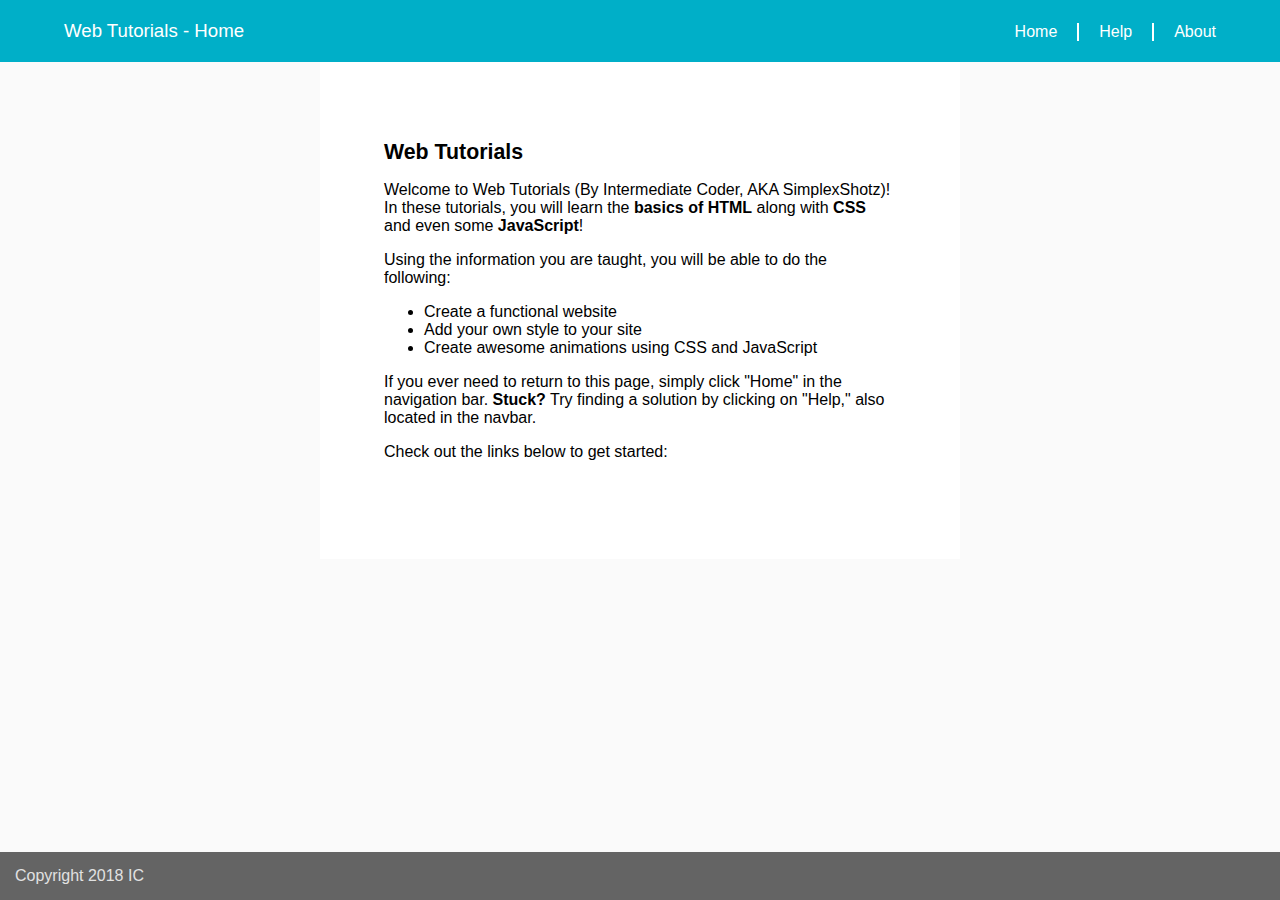
==== index.html @ 9be3d1dc "Update index.html" ====
<!DOCTYPE html>
<html>
  <head>
    <title>Web Tutorials - Home</title>
    <script src="root/javascript.js"></script>
    <link rel="stylesheet" href="root/stylesheet.css">
    <link rel="icon" href="root/favicon.png">
  </head>
  <body>
    <div id="header">
      Web Tutorials - Home
      <div id="navbar">
        <a href="">Home</a><div class="seperator">&nbsp</div><a href="help.html">Help</a><div class="seperator">&nbsp</div><a href="contact.html">About</a>
      </div> <!-- #navbar -->
    </div> <!-- #header -->
    <div id="navbar-mobile">
      <a class="nb-m" href="">Home</a><div class="nb-m-s">&nbsp</div><a class="nb-m" href="help.html">Help</a><div class="nb-m-s">&nbsp</div><a class="nb-m" href="about.html">About</a>
    </div> <!-- #navbar-mobile -->
    <div id="content">
      <h1>Web Tutorials</h1>
      <p>Welcome to Web Tutorials (By Intermediate Coder, AKA SimplexShotz)! In these tutorials, you will learn the <b>basics of HTML</b> along with <b>CSS</b> and even some <b>JavaScript</b>!</p>
      <p>Using the information you are taught, you will be able to do the following:</p>
      <ul>
        <li>Create a functional website</li>
        <li>Add your own style to your site</li>
        <li>Create awesome animations using CSS and JavaScript</li>
      </ul>
      <p>If you ever need to return to this page, simply click "Home" in the navigation bar. <b>Stuck?</b> Try finding a solution by clicking on "Help," also located in the navbar.</p>
      <p>Check out the links below to get started:</p>
      <a href="Tutorials/Chapter-1/Lesson-1.html">The Basic HTML Setup</a>
    </div> <!-- #content -->
    <div id="footer">
      Copyright 2018 IC
    </div> <!-- footer -->
  </body>
</html>
---- root/stylesheet.css ----
* {
  font-family: Helvetica;
}
body {
  background-color: rgb(250, 250, 250);
  padding: 0px;
  margin: 0px;
}
h1 {
  font-size: 16pt;
}
p {
  font-size: 12pt;
}
a {
  color: rgb(255, 255, 255);
  text-decoration: none;
}
#header {
  background-color: rgb(0, 175, 200);
  color: rgb(255, 255, 255);
  font-size: 14pt;
  padding: 20px 5% 20px 5%;
}
#navbar {
  float: right;
  font-size: 12pt;
  padding-top: 3px;
}
#navbar-mobile {
  display: none;
  box-shadow: 0px 0px 5px rgb(200, 200, 200);
  background-color: rgb(255, 255, 255);
  color: rgb(50, 50, 50);
  font-size: 30pt;
  text-align: center;
  padding: 20px;
  margin-bottom: 1px;
}
.nb-m {
  color: rgb(50, 50, 50);
}
.nb-m-s {
  display: inline-block;
  width: 2px;
  height: 80%;
  background-color: rgb(50, 50, 50);
  margin: 0px 30px 0px 30px;
}
#content {
  background-color: rgb(255, 255, 255);
  margin: 0px 25% 0px 25%;
  padding: 5%;
}
.code {
  background-color: rgb(50, 50, 50);
  color: rgb(255, 255, 255);
  padding: 20px 20px 0px 20px;
}
.code-bottom {
  width: calc(100% + 40px);
  height: 10px;
  background-color: rgb(200, 100, 50);
  color: rgb(255, 255, 255);
  font-size: 8px;
  margin: 20px -20px 0px -20px;
}
#footer {
  position: fixed;
  width: calc(100% - 30px);
  bottom: 0px;
  background-color: rgb(100, 100, 100);
  color: rgb(225, 225, 225);
  padding: 15px;
}
.seperator {
  display: inline-block;
  width: 2px;
  height: 80%;
  background-color: rgb(255, 255, 255);
  margin: 0px 20px 0px 20px;
}
.blue {
  color: rgb(100, 200, 255);
}
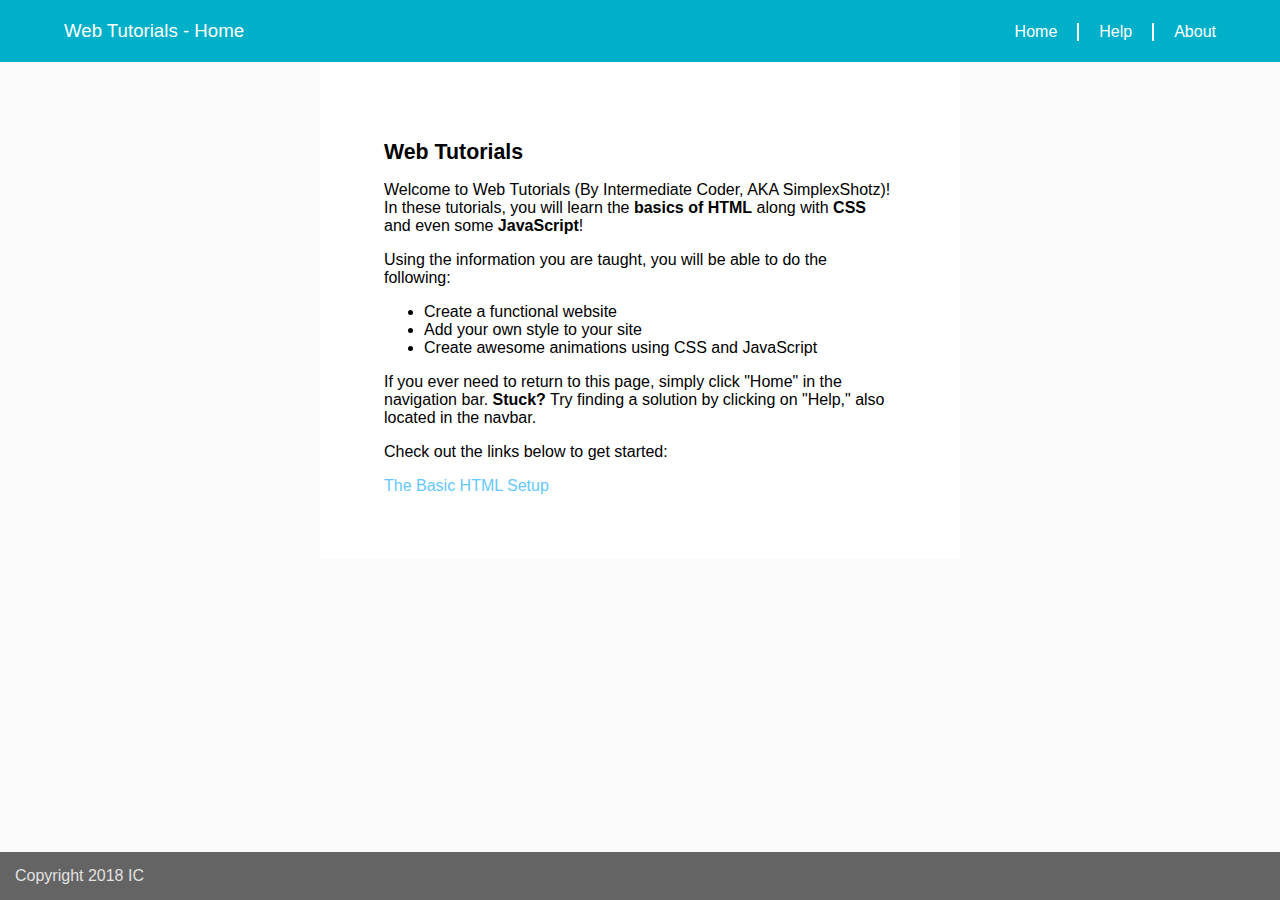
==== commit 898852a6: "Update index.html" ====
--- a/index.html
+++ b/index.html
@@ -10,7 +10,7 @@
     <div id="header">
       Web Tutorials - Home
       <div id="navbar">
-        <a href="">Home</a><div class="seperator">&nbsp</div><a href="help.html">Help</a><div class="seperator">&nbsp</div><a href="contact.html">About</a>
+        <a class="nb-d" href="">Home</a><div class="nb-d-s">&nbsp</div><a class="nb-d" href="help.html">Help</a><div class="nb-d-s">&nbsp</div><a class="nb-d" href="contact.html">About</a>
       </div> <!-- #navbar -->
     </div> <!-- #header -->
     <div id="navbar-mobile">
--- a/root/stylesheet.css
+++ b/root/stylesheet.css
@@ -13,7 +13,7 @@
   font-size: 12pt;
 }
 a {
-  color: rgb(255, 255, 255);
+  color: rgb(100, 200, 255);
   text-decoration: none;
 }
 #header {
@@ -26,6 +26,16 @@
   float: right;
   font-size: 12pt;
   padding-top: 3px;
+}
+.nb-d {
+  color: rgb(255, 255, 255);
+}
+.nb-d-s {
+  display: inline-block;
+  width: 2px;
+  height: 80%;
+  background-color: rgb(255, 255, 255);
+  margin: 0px 20px 0px 20px;
 }
 #navbar-mobile {
   display: none;
@@ -64,6 +74,7 @@
   color: rgb(255, 255, 255);
   font-size: 8px;
   margin: 20px -20px 0px -20px;
+  padding: 1px 0px 0px 1px;
 }
 #footer {
   position: fixed;
@@ -73,13 +84,3 @@
   color: rgb(225, 225, 225);
   padding: 15px;
 }
-.seperator {
-  display: inline-block;
-  width: 2px;
-  height: 80%;
-  background-color: rgb(255, 255, 255);
-  margin: 0px 20px 0px 20px;
-}
-.blue {
-  color: rgb(100, 200, 255);
-}
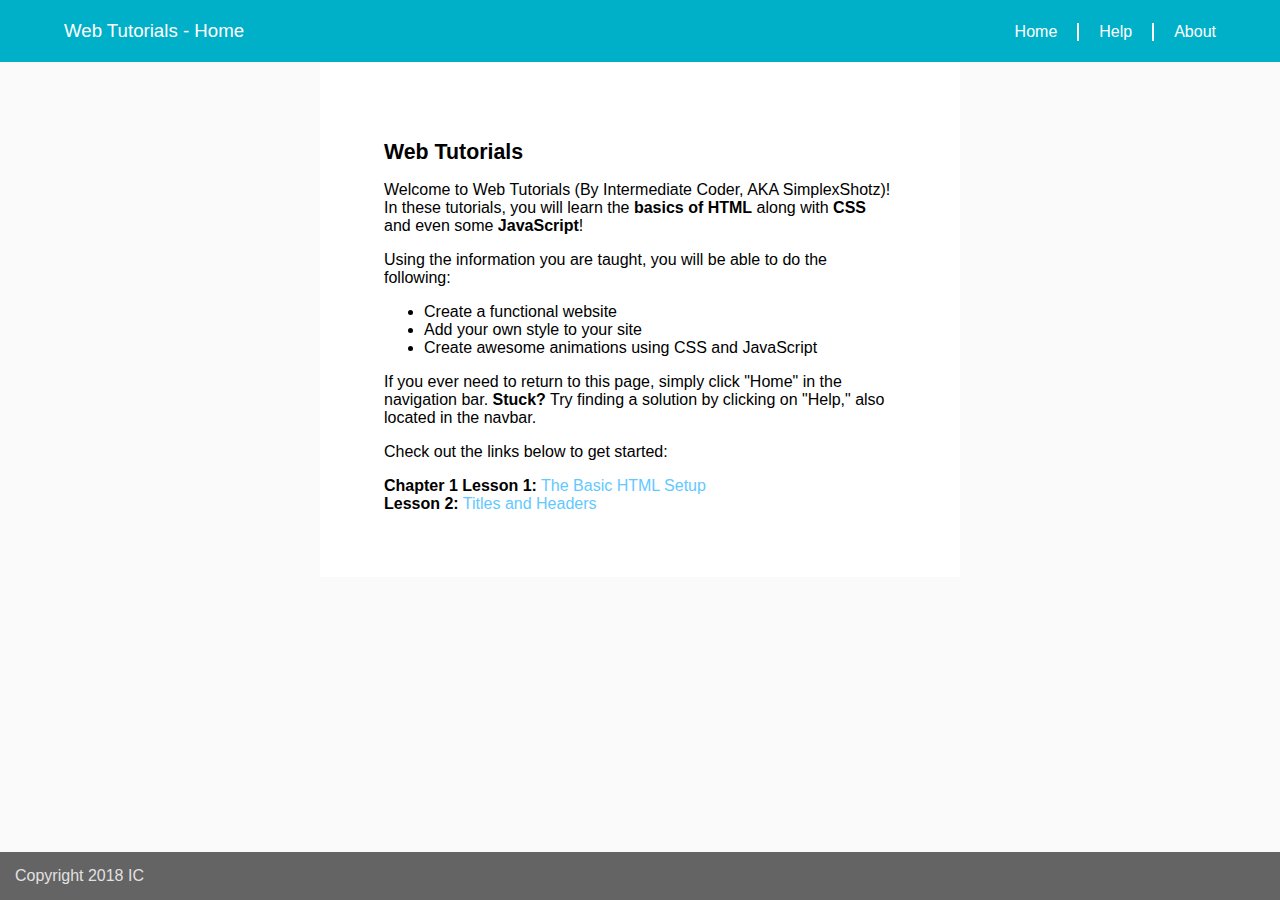
==== commit 31695b1b: "Update index.html" ====
--- a/index.html
+++ b/index.html
@@ -27,7 +27,9 @@
       </ul>
       <p>If you ever need to return to this page, simply click "Home" in the navigation bar. <b>Stuck?</b> Try finding a solution by clicking on "Help," also located in the navbar.</p>
       <p>Check out the links below to get started:</p>
-      <a href="Tutorials/Chapter-1/Lesson-1.html">The Basic HTML Setup</a>
+      <b>Chapter 1</b>
+      <b>Lesson 1:</b> <a href="Tutorials/Chapter-1/Lesson-1.html">The Basic HTML Setup</a><br>
+      <b>Lesson 2:</b> <a href="Tutorials/Chapter-1/Lesson-2.html">Titles and Headers</a>
     </div> <!-- #content -->
     <div id="footer">
       Copyright 2018 IC
--- a/root/stylesheet.css
+++ b/root/stylesheet.css
@@ -68,13 +68,13 @@
   padding: 20px 20px 0px 20px;
 }
 .code-bottom {
-  width: calc(100% + 40px);
+  width: calc(100% + 37px);
   height: 10px;
   background-color: rgb(200, 100, 50);
   color: rgb(255, 255, 255);
   font-size: 8px;
   margin: 20px -20px 0px -20px;
-  padding: 1px 0px 0px 1px;
+  padding: 1px 0px 1px 3px;
 }
 #footer {
   position: fixed;
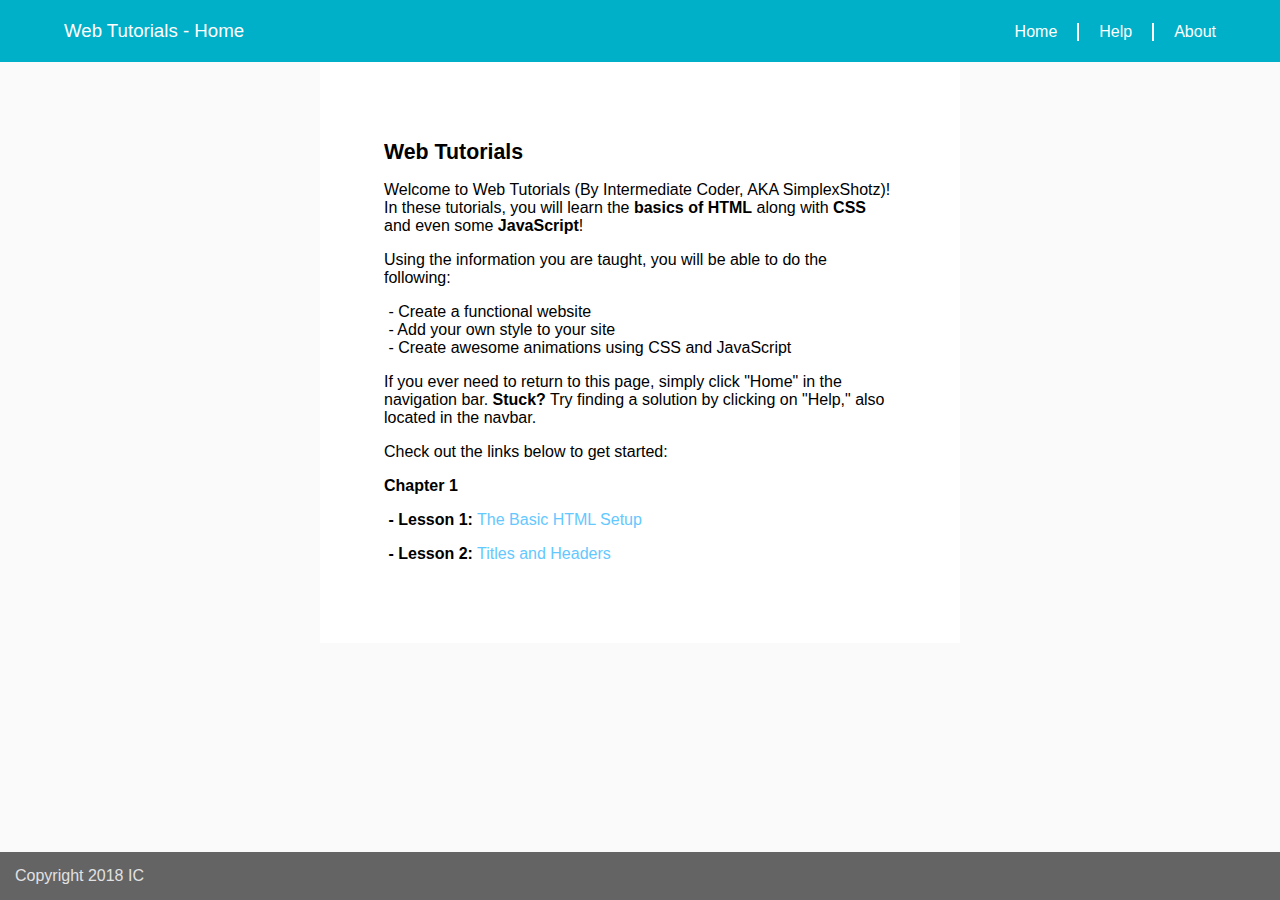
==== commit 93f69ef4: "Update index.html" ====
--- a/index.html
+++ b/index.html
@@ -20,16 +20,12 @@
       <h1>Web Tutorials</h1>
       <p>Welcome to Web Tutorials (By Intermediate Coder, AKA SimplexShotz)! In these tutorials, you will learn the <b>basics of HTML</b> along with <b>CSS</b> and even some <b>JavaScript</b>!</p>
       <p>Using the information you are taught, you will be able to do the following:</p>
-      <ul>
-        <li>Create a functional website</li>
-        <li>Add your own style to your site</li>
-        <li>Create awesome animations using CSS and JavaScript</li>
-      </ul>
+      <p>&nbsp- Create a functional website<br>&nbsp- Add your own style to your site<br>&nbsp- Create awesome animations using CSS and JavaScript</p>
       <p>If you ever need to return to this page, simply click "Home" in the navigation bar. <b>Stuck?</b> Try finding a solution by clicking on "Help," also located in the navbar.</p>
       <p>Check out the links below to get started:</p>
-      <b>Chapter 1</b>
-      <b>Lesson 1:</b> <a href="Tutorials/Chapter-1/Lesson-1.html">The Basic HTML Setup</a><br>
-      <b>Lesson 2:</b> <a href="Tutorials/Chapter-1/Lesson-2.html">Titles and Headers</a>
+      <p><b>Chapter 1</b></p>
+      <p><b>&nbsp- Lesson 1:</b> <a href="Tutorials/Chapter-1/Lesson-1.html">The Basic HTML Setup</a></p>
+      <p><b>&nbsp- Lesson 2:</b> <a href="Tutorials/Chapter-1/Lesson-2.html">Titles and Headers</a></p>
     </div> <!-- #content -->
     <div id="footer">
       Copyright 2018 IC
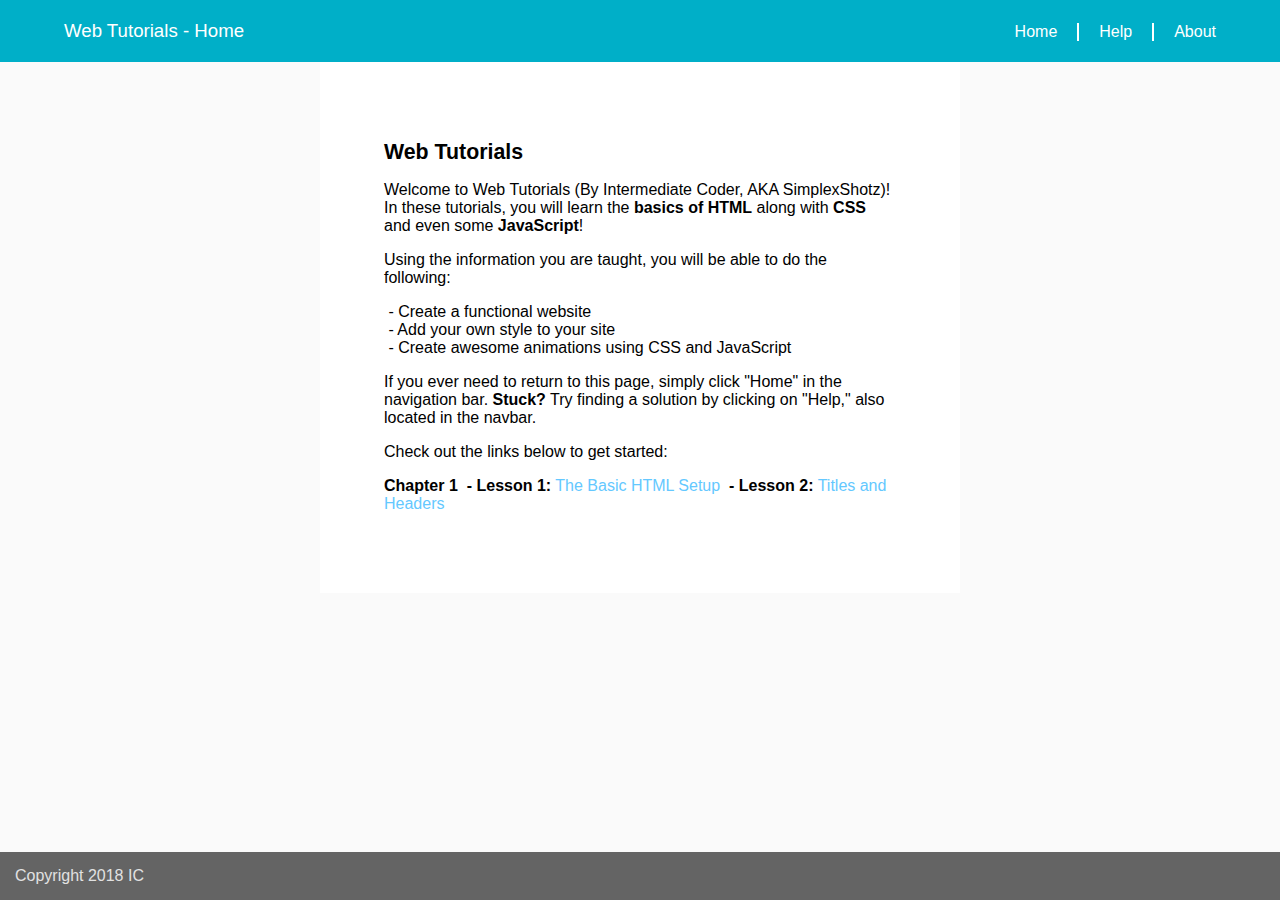
==== commit 61e721c2: "Update index.html" ====
--- a/index.html
+++ b/index.html
@@ -23,9 +23,11 @@
       <p>&nbsp- Create a functional website<br>&nbsp- Add your own style to your site<br>&nbsp- Create awesome animations using CSS and JavaScript</p>
       <p>If you ever need to return to this page, simply click "Home" in the navigation bar. <b>Stuck?</b> Try finding a solution by clicking on "Help," also located in the navbar.</p>
       <p>Check out the links below to get started:</p>
-      <p><b>Chapter 1</b></p>
-      <p><b>&nbsp- Lesson 1:</b> <a href="Tutorials/Chapter-1/Lesson-1.html">The Basic HTML Setup</a></p>
-      <p><b>&nbsp- Lesson 2:</b> <a href="Tutorials/Chapter-1/Lesson-2.html">Titles and Headers</a></p>
+      <p>
+        <b>Chapter 1</b>
+        <b>&nbsp- Lesson 1:</b> <a href="Tutorials/Chapter-1/Lesson-1.html">The Basic HTML Setup</a>
+        <b>&nbsp- Lesson 2:</b> <a href="Tutorials/Chapter-1/Lesson-2.html">Titles and Headers</a>
+      </p>
     </div> <!-- #content -->
     <div id="footer">
       Copyright 2018 IC
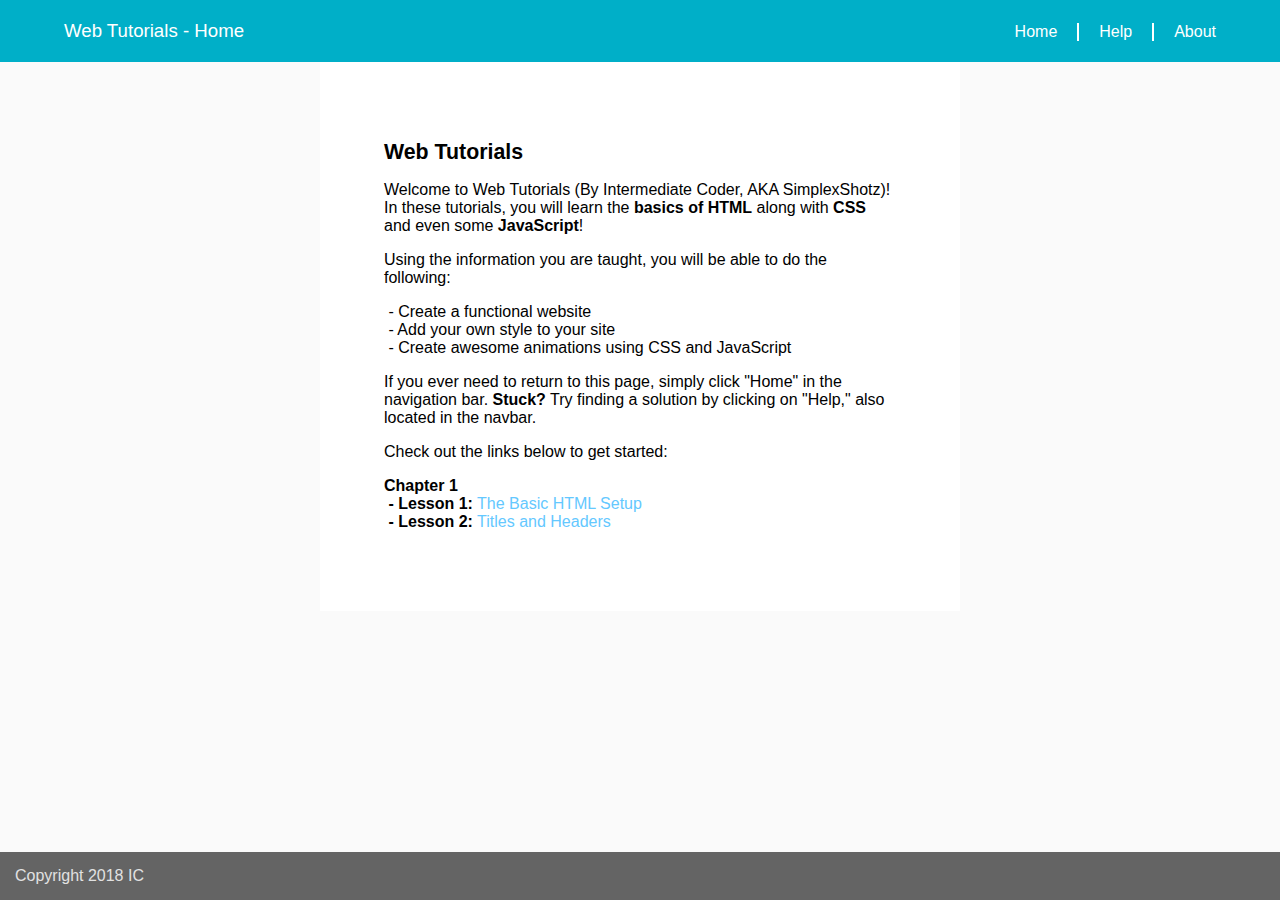
==== commit 64505ac5: "Update index.html" ====
--- a/index.html
+++ b/index.html
@@ -24,10 +24,10 @@
       <p>If you ever need to return to this page, simply click "Home" in the navigation bar. <b>Stuck?</b> Try finding a solution by clicking on "Help," also located in the navbar.</p>
       <p>Check out the links below to get started:</p>
       <p>
-        <b>Chapter 1</b>
-        <b>&nbsp- Lesson 1:</b> <a href="Tutorials/Chapter-1/Lesson-1.html">The Basic HTML Setup</a>
+        <b>Chapter 1</b><br>
+        <b>&nbsp- Lesson 1:</b> <a href="Tutorials/Chapter-1/Lesson-1.html">The Basic HTML Setup</a><br>
         <b>&nbsp- Lesson 2:</b> <a href="Tutorials/Chapter-1/Lesson-2.html">Titles and Headers</a>
-      </p>
+      </p> <!-- Chapter 1 -->
     </div> <!-- #content -->
     <div id="footer">
       Copyright 2018 IC
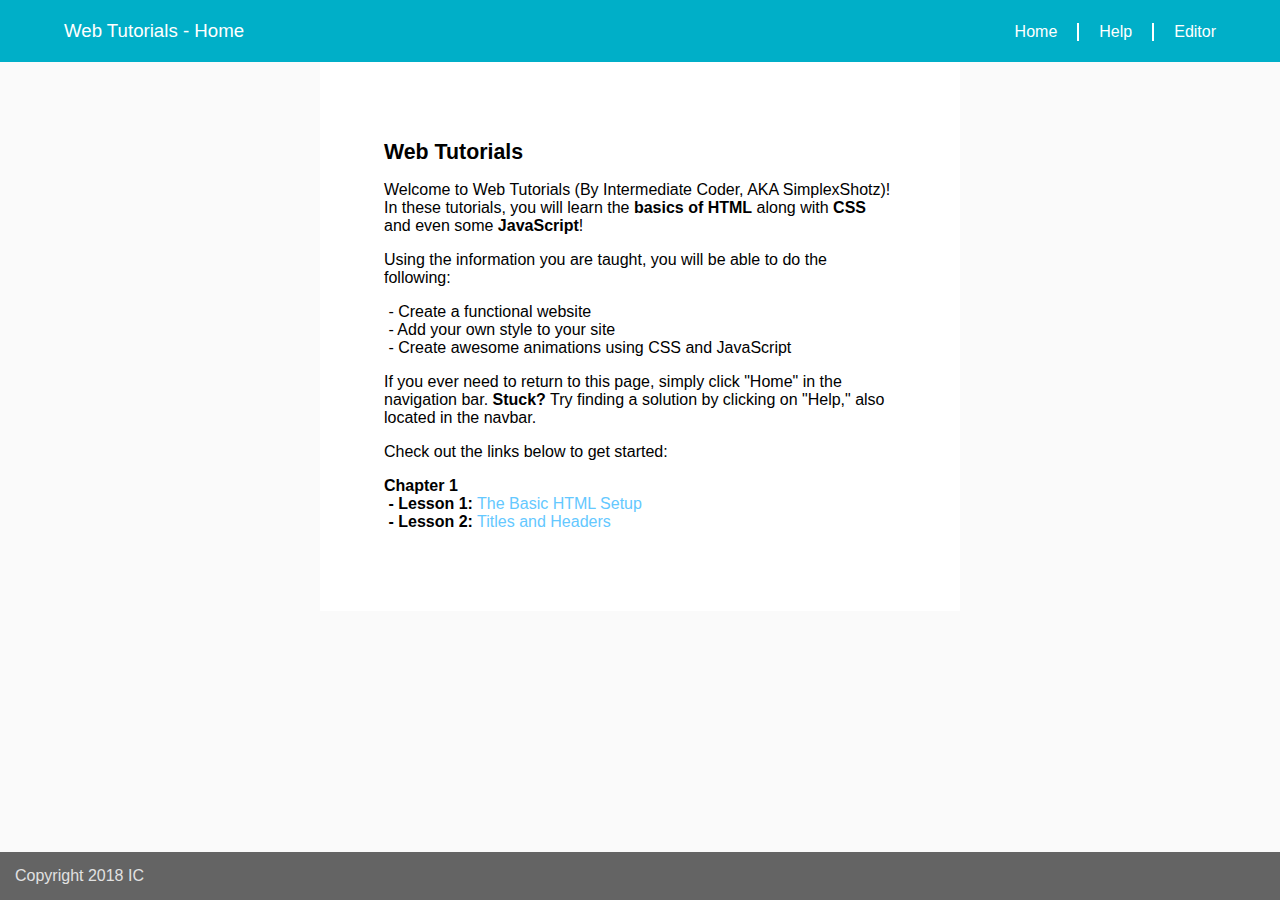
==== commit 20c14732: "Unified Links" ====
--- a/index.html
+++ b/index.html
@@ -10,11 +10,11 @@
     <div id="header">
       Web Tutorials - Home
       <div id="navbar">
-        <a class="nb-d" href="">Home</a><div class="nb-d-s">&nbsp</div><a class="nb-d" href="help.html">Help</a><div class="nb-d-s">&nbsp</div><a class="nb-d" href="contact.html">About</a>
+        <a class="nb-d" href="/WebTutorials">Home</a><div class="nb-d-s">&nbsp</div><a class="nb-d" href="/WebTutorials/help.html">Help</a><div class="nb-d-s">&nbsp</div><a class="nb-d" href="/WebTutorials/Editor">Editor</a>
       </div> <!-- #navbar -->
     </div> <!-- #header -->
     <div id="navbar-mobile">
-      <a class="nb-m" href="">Home</a><div class="nb-m-s">&nbsp</div><a class="nb-m" href="help.html">Help</a><div class="nb-m-s">&nbsp</div><a class="nb-m" href="about.html">About</a>
+      <a class="nb-m" href="/WebTutorials">Home</a><div class="nb-m-s">&nbsp</div><a class="nb-m" href="/WebTutorials/help.html">Help</a><div class="nb-m-s">&nbsp</div><a class="nb-m" href="/WebTutorials/Editor">Editor</a>
     </div> <!-- #navbar-mobile -->
     <div id="content">
       <h1>Web Tutorials</h1>
--- a/root/stylesheet.css
+++ b/root/stylesheet.css
@@ -64,8 +64,16 @@
 }
 .code {
   background-color: rgb(50, 50, 50);
-  color: rgb(255, 255, 255);
+  color: rgb(250, 250, 250);
   padding: 20px 20px 0px 20px;
+}
+.code-tag {
+  display: inline;
+  color: rgb(200, 125, 75);
+}
+.code-comment {
+  display: inline;
+  color: rgb(200, 200, 200);
 }
 .code-bottom {
   width: calc(100% + 37px);
@@ -82,5 +90,6 @@
   bottom: 0px;
   background-color: rgb(100, 100, 100);
   color: rgb(225, 225, 225);
+  font-size: 12pt;
   padding: 15px;
 }
